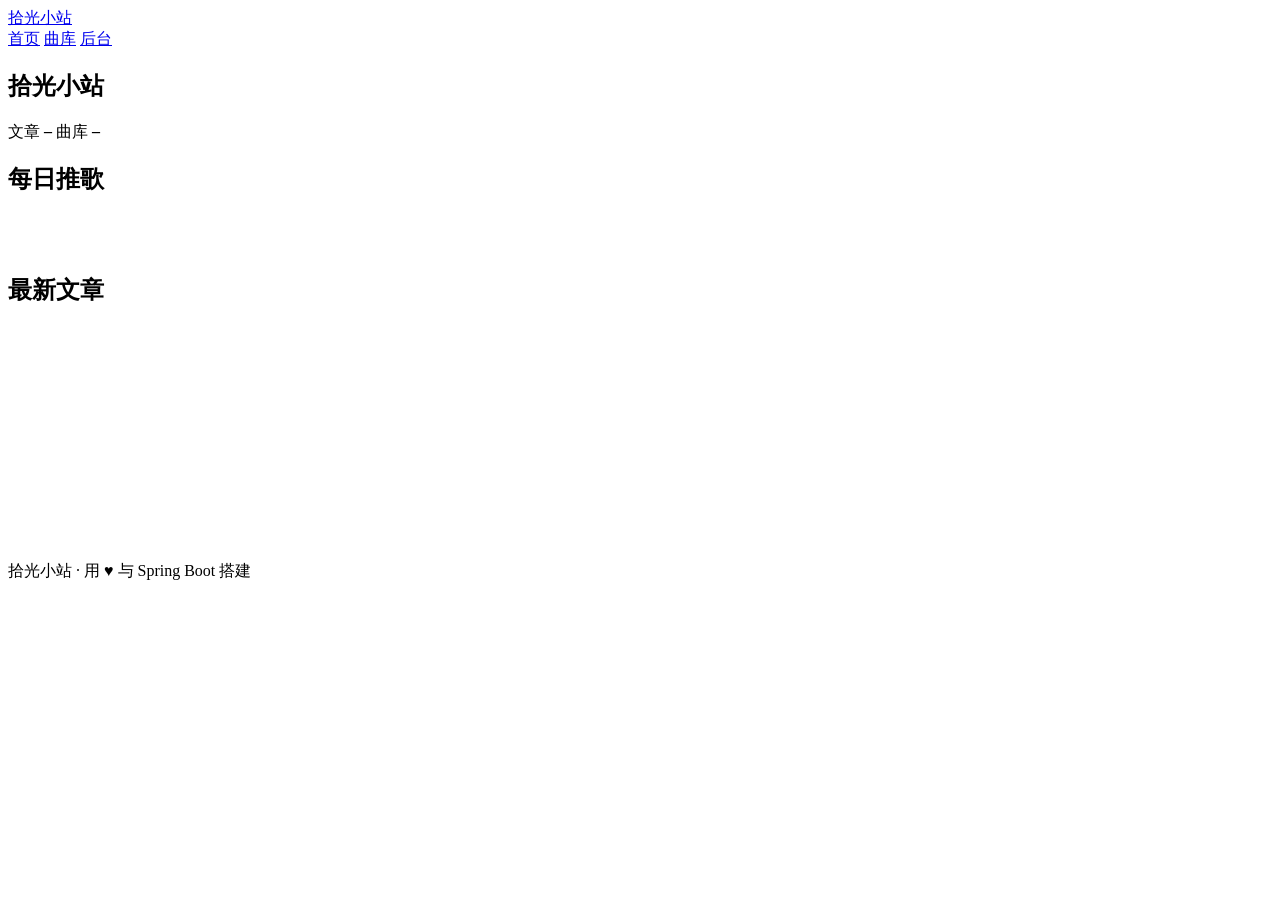
==== src/main/resources/static/index.html @ d4b1f4d3 "初始提交：拾光小站 · 个人博客 一个从零手写的个人博客 + 曲库小站。后端 Spring Boot + MyBatis + MySQL， 前端原生 HTML/CSS/JS（零框架、零 CDN、零构建" ====
<!DOCTYPE html>
<html lang="zh-CN">
<head>
  <meta charset="UTF-8">
  <meta name="viewport" content="width=device-width, initial-scale=1">
  <title>拾光小站</title>
  <meta name="description" content="记录代码、音乐与日常的个人小站">
  <link rel="icon" href="data:image/svg+xml,%3Csvg xmlns='http://www.w3.org/2000/svg' viewBox='0 0 32 32'%3E%3Ccircle cx='16' cy='16' r='15' fill='%238b5cf6'/%3E%3Ccircle cx='16' cy='16' r='6' fill='%230a0a1a'/%3E%3C/svg%3E">
  <link rel="stylesheet" href="/css/style.css">
  <!-- head 里的是全局脚本，软导航换页时不会重复加载 -->
  <script src="/js/site.js"></script>
  <script src="/js/api.js"></script>
  <script src="/js/theme.js"></script>
  <!-- 全站播放器：同步执行，切页时能最早恢复播放 -->
  <script src="/js/globalplayer.js"></script>
  <!-- 站内软导航：不整页刷新，音乐才能真正不中断 -->
  <script src="/js/router.js"></script>
</head>
<body>

<header class="site-header">
  <div class="wrap">
    <a class="brand" href="/">
      <span class="brand-dot"></span>
      <span data-site-name>拾光小站</span>
    </a>
    <nav class="nav">
      <a href="/" class="active">首页</a>
      <a href="/songs.html">曲库</a>
      <a href="/admin.html">后台</a>
      <span id="nav-user"></span>
    </nav>
  </div>
</header>

<main>
  <section class="hero wrap">
    <h1 data-site-name>拾光小站</h1>
    <p data-site-subtitle></p>
    <div class="chips">
      <span class="chip">文章 <b id="stat-articles">–</b></span>
      <span class="chip">曲库 <b id="stat-songs">–</b></span>
    </div>
  </section>

  <div class="wrap layout">

    <!-- 每日推歌 -->
    <aside class="sidebar">
      <div class="song-card">
        <h2 class="section-title">每日推歌 <span class="count" id="song-date"></span></h2>
        <div id="song-body">
          <div class="vinyl-wrap"><div class="vinyl skeleton" style="border-radius:50%"></div></div>
          <div class="song-info">
            <div class="skeleton" style="height:16px;width:70%;margin:0 auto 10px"></div>
            <div class="skeleton" style="height:13px;width:45%;margin:0 auto"></div>
          </div>
        </div>
      </div>
    </aside>

    <!-- 文章列表 -->
    <section class="articles">
      <h2 class="section-title">最新文章 <span class="count" id="article-count"></span></h2>
      <div class="article-list" id="article-list">
        <div class="skeleton" style="height:118px;border-radius:22px"></div>
        <div class="skeleton" style="height:118px;border-radius:22px"></div>
      </div>
    </section>

  </div>
</main>

<footer class="site-footer">
  <div class="wrap">
    <span data-site-name>拾光小站</span> · 用 <span class="heart">♥</span> 与 Spring Boot 搭建
  </div>
</footer>

<div class="toast-host"></div>

<!-- 页面脚本：软导航换页时会重新加载执行 -->
<script src="/js/index.js"></script>
</body>
</html>
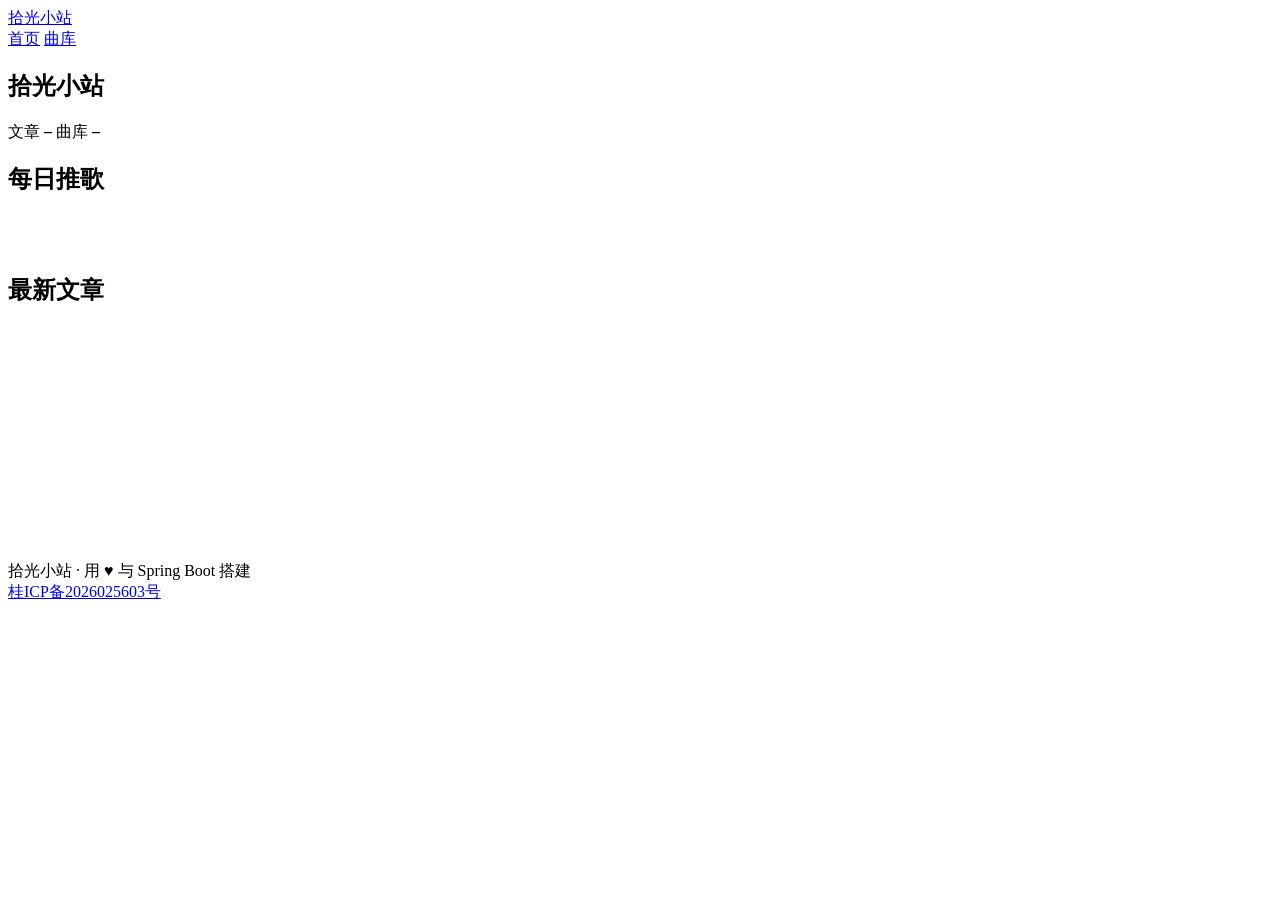
==== commit 269b93fb: "备案审核期间切到纯只读模式：关闭登录 / 注册 / 评论并隐藏所有交互入口 需求：备案审核期间不提供任何互联网交互服务，页面上也不留入口按钮。  后端： - 新增 app.login-enabled " ====
--- a/src/main/resources/static/index.html
+++ b/src/main/resources/static/index.html
@@ -27,7 +27,6 @@
     <nav class="nav">
       <a href="/" class="active">首页</a>
       <a href="/songs.html">曲库</a>
-      <a href="/admin.html">后台</a>
       <span id="nav-user"></span>
     </nav>
   </div>
@@ -74,6 +73,10 @@
 <footer class="site-footer">
   <div class="wrap">
     <span data-site-name>拾光小站</span> · 用 <span class="heart">♥</span> 与 Spring Boot 搭建
+    <br>
+    <!-- 工信部要求：ICP 备案号必须展示，并链接到 beian.miit.gov.cn。
+         备案号变化时改这一行（index / post / songs / admin 四个页面都要改） -->
+    <a class="icp" href="https://beian.miit.gov.cn/" target="_blank" rel="noopener noreferrer">桂ICP备2026025603号</a>
   </div>
 </footer>
 
